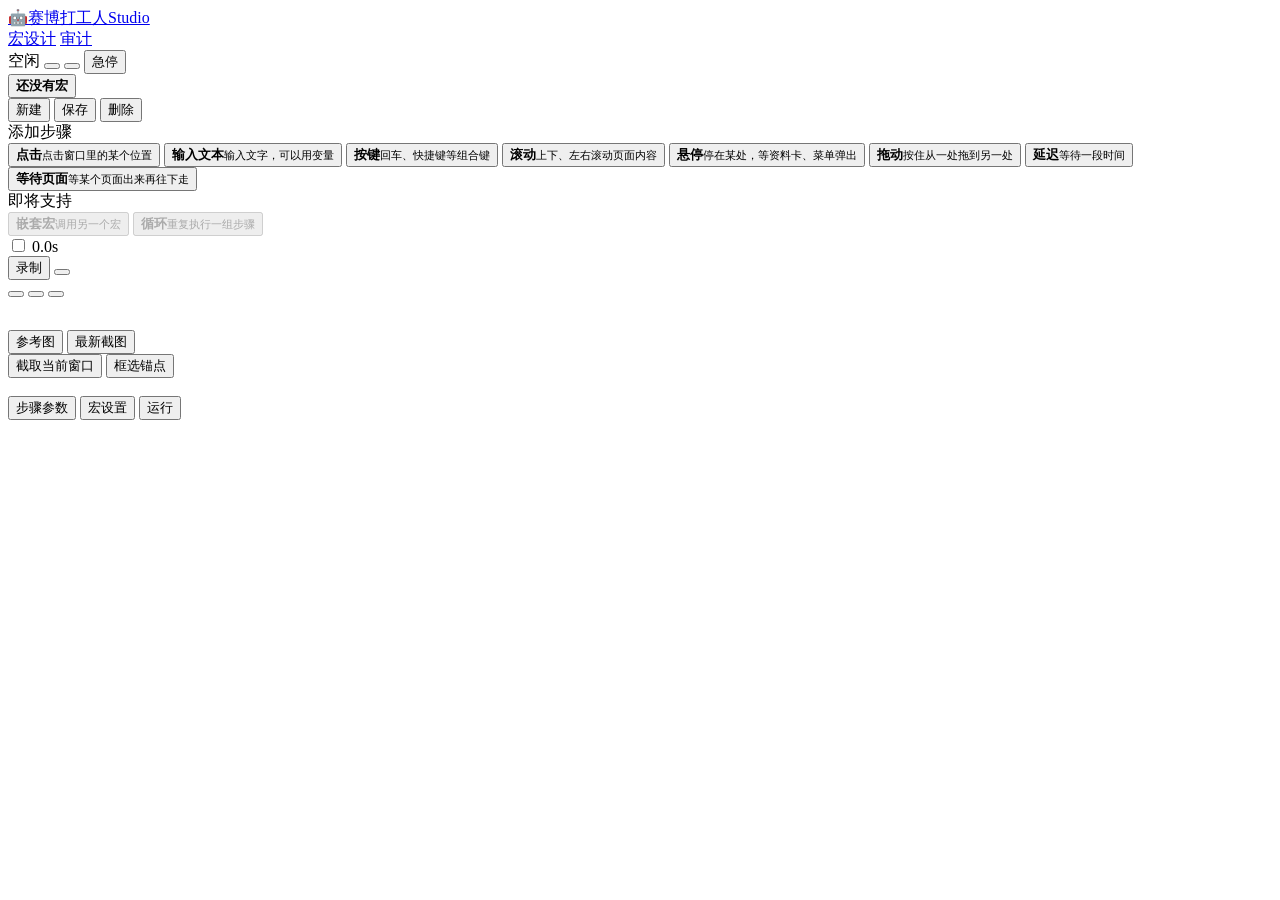
==== src/cyber_worker/studio/static/index.html @ e3be162a "feat: redesigned record options menu (switch + replace/append segmented choice) The record ▾ menu us" ====
<!doctype html>
<html lang="zh-CN">
<head>
  <meta charset="utf-8">
  <meta name="viewport" content="width=device-width, initial-scale=1">
  <title>宏设计 · 赛博打工人</title>
  <script>
    // 首帧前确定主题（默认深色），避免闪一下
    try {
      const p = localStorage.getItem("cw.theme") || "dark";
      const dark = p === "system" ? matchMedia("(prefers-color-scheme: dark)").matches : p !== "light";
      document.documentElement.dataset.theme = dark ? "dark" : "light";
    } catch (e) { document.documentElement.dataset.theme = "dark"; }
  </script>
  <link rel="icon" href="data:image/svg+xml,%3Csvg xmlns=%22http://www.w3.org/2000/svg%22 viewBox=%220 0 100 100%22 role=%22img%22 aria-label=%22cyber-worker%22%3E%3Ctext x=%2250%22 y=%2254%22 text-anchor=%22middle%22 dominant-baseline=%22central%22 font-size=%2286%22 font-family=%22'Segoe UI Emoji'%2C'Apple Color Emoji'%2C'Noto Color Emoji'%2Csans-serif%22%3E%F0%9F%A4%96%3C/text%3E%3C/svg%3E">
  <link rel="stylesheet" href="/static/style.css">
</head>
<body>
  <header class="topbar">
    <a class="logo" href="/" aria-label="赛博打工人 Studio"><span class="logo-mark" aria-hidden="true">🤖</span><span class="wordmark">赛博打工人</span><span class="brand-tag">Studio</span></a>
    <nav class="nav">
      <a href="/" class="active"><i data-icon="layers"></i>宏设计</a>
      <a href="/audit" id="nav-audit"><i data-icon="audit"></i>审计</a>
    </nav>
    <span class="grow"></span>
    <span id="status" class="status-pill">空闲</span>
    <button class="icon-btn" id="btn-settings" title="设置"><i data-icon="gear"></i></button>
    <button class="icon-btn" id="btn-tour" title="新手引导"><i data-icon="help"></i></button>
    <button class="btn danger sm" id="btn-panic" title="中止当前动作并清空执行队列"><i data-icon="octagon"></i>急停</button>
  </header>

  <div class="subbar">
    <div class="macro-picker" id="macro-picker">
      <div class="mp" id="mp">
        <button class="mp-trigger" id="mp-trigger" aria-haspopup="listbox" aria-expanded="false" title="切换宏（Ctrl / ⌘ + K）">
          <span class="mp-avatar" id="mp-avatar"></span>
          <span class="mp-text"><b id="mp-name">还没有宏</b><small id="mp-sub"></small></span>
          <span id="mp-badge"></span>
          <i data-icon="chevron" class="mp-chev"></i>
        </button>
        <div class="mp-pop" id="mp-pop" hidden>
          <div class="mp-search">
            <i data-icon="search"></i>
            <input id="mp-q" placeholder="搜索宏…" autocomplete="off" aria-label="搜索宏">
            <kbd>Esc</kbd>
          </div>
          <div class="mp-list" id="mp-list" role="listbox" aria-label="宏"></div>
          <div class="mp-foot">
            <button type="button" id="mp-new"><i data-icon="plus"></i>新建宏</button>
            <button type="button" id="mp-import" title="选择 .cwpack 文件；也可以直接把文件拖进页面"><i data-icon="upload"></i>导入平台包</button>
          </div>
          <input type="file" id="pack-file" accept=".cwpack" hidden>
        </div>
      </div>
      <button class="btn" id="btn-new" title="新建一个宏"><i data-icon="plus"></i>新建</button>
      <button class="btn primary" id="btn-save" title="保存（Ctrl / ⌘ + S）"><i data-icon="check"></i><span>保存</span></button>
      <button class="btn danger-ghost" id="btn-delete-macro" title="删除这个宏"><i data-icon="trash"></i>删除</button>
    </div>
    <div class="meta-chips" id="meta-chips"></div>
  </div>

  <main class="layout">
    <!-- 左：添加 -->
    <aside class="card palette" id="palette">
      <div class="card-head"><span class="card-title">添加步骤</span></div>
      <div class="scroller">
        <button class="palette-item" data-add="click">
          <span class="type-ico click"><i data-icon="pointer"></i></span>
          <span><b>点击</b><small>点击窗口里的某个位置</small></span>
        </button>
        <button class="palette-item" data-add="type">
          <span class="type-ico type"><i data-icon="type"></i></span>
          <span><b>输入文本</b><small>输入文字，可以用变量</small></span>
        </button>
        <button class="palette-item" data-add="key">
          <span class="type-ico key"><i data-icon="keyboard"></i></span>
          <span><b>按键</b><small>回车、快捷键等组合键</small></span>
        </button>
        <button class="palette-item" data-add="scroll">
          <span class="type-ico scroll"><i data-icon="scroll"></i></span>
          <span><b>滚动</b><small>上下、左右滚动页面内容</small></span>
        </button>
        <button class="palette-item" data-add="hover">
          <span class="type-ico hover"><i data-icon="mouse"></i></span>
          <span><b>悬停</b><small>停在某处，等资料卡、菜单弹出</small></span>
        </button>
        <button class="palette-item" data-add="drag">
          <span class="type-ico click"><i data-icon="move"></i></span>
          <span><b>拖动</b><small>按住从一处拖到另一处</small></span>
        </button>
        <button class="palette-item" data-add="wait">
          <span class="type-ico wait"><i data-icon="clock"></i></span>
          <span><b>延迟</b><small>等待一段时间</small></span>
        </button>
        <button class="palette-item" data-add="wait_page">
          <span class="type-ico wait_page"><i data-icon="page"></i></span>
          <span><b>等待页面</b><small>等某个页面出来再往下走</small></span>
        </button>
        <div class="palette-group">即将支持</div>
        <button class="palette-item" disabled>
          <span class="type-ico"><i data-icon="layers"></i></span>
          <span><b>嵌套宏</b><small>调用另一个宏</small></span>
        </button>
        <button class="palette-item" disabled>
          <span class="type-ico"><i data-icon="loop"></i></span>
          <span><b>循环</b><small>重复执行一组步骤</small></span>
        </button>
      </div>
    </aside>

    <!-- 中：步骤列表 -->
    <section class="card steps-card" id="steps-card">
      <div class="card-head">
        <input type="checkbox" id="select-all" title="全选" aria-label="全选">
        <span class="total" id="total" title="预计耗时（延迟 + 每步操作后的等待）"><i data-icon="clock"></i>0.0s</span>
        <span class="grow"></span>
        <div class="split" id="record-group">
          <button class="btn" id="btn-record" title="录制你在目标窗口里的操作"><span class="rec-dot"></span><span>录制</span></button>
          <button class="btn" id="btn-record-menu" aria-label="录制选项"><i data-icon="chevron"></i></button>
          <div class="menu rec-menu" id="record-menu" hidden>
            <div class="menu-title">录制选项</div>
            <label class="menu-row">
              <span class="menu-ico"><i data-icon="clock"></i></span>
              <span class="menu-text"><b>录制延迟</b><small>把操作之间的停顿录成延迟行</small></span>
              <span class="switch"><input type="checkbox" id="opt-delays" checked><span></span></span>
            </label>
            <div class="menu-sep"></div>
            <div class="menu-field">
              <b>重新录制时</b>
              <div class="seg seg-full" id="opt-mode" role="radiogroup" aria-label="重新录制时">
                <button type="button" data-v="replace" class="on">替换旧步骤</button>
                <button type="button" data-v="append">接在后面</button>
              </div>
              <small id="opt-mode-hint">旧步骤按 Ctrl+Z 能找回</small>
            </div>
            <div class="menu-sep"></div>
            <div class="menu-foot">
              <span id="rec-menu-hotkey"></span>
              <button type="button" class="menu-link" id="rec-menu-more">更多设置 ›</button>
            </div>
          </div>
        </div>
        <span class="divider"></span>
        <button class="icon-btn" id="btn-undo" title="撤销 (Ctrl / ⌘ + Z)"><i data-icon="undo"></i></button>
        <button class="icon-btn" id="btn-redo" title="重做 (Ctrl / ⌘ + Shift + Z)"><i data-icon="redo"></i></button>
        <button class="icon-btn" id="btn-delete" title="删除勾选的步骤 (Delete)"><i data-icon="trash"></i></button>
      </div>
      <div class="scroller" style="flex:1;display:flex;flex-direction:column">
        <ol id="step-list"></ol>
        <div id="steps-empty" class="empty" hidden></div>
      </div>
    </section>

    <!-- 右：画布 + 标签页 -->
    <section class="card inspector" id="inspector">
      <div class="card-head">
        <div class="seg" id="frame-seg" role="tablist" aria-label="画面">
          <button data-frame="reference" class="on">参考图</button>
          <button data-frame="latest">最新截图</button>
          <button data-frame="shot" hidden>运行截图</button>
        </div>
        <div class="seg" id="win-seg" role="tablist" aria-label="窗口" title="画面上显示哪个窗口；选中步骤时自动切到它所在的窗口" hidden></div>
        <span class="muted frame-note" id="frame-note"></span>
        <span class="grow"></span>
        <span class="coord" id="coord"></span>
        <button class="btn sm" id="btn-capture" title="把目标窗口调到宏的尺寸，截取当前画面"><i data-icon="camera"></i>截取当前窗口</button>
        <button class="btn sm" id="btn-anchor-mode" title="在画面上拖出一块区域，作为页面锚点"><i data-icon="scan"></i>框选锚点</button>
      </div>
      <div class="anchor-bar" id="anchor-bar" hidden>
        <i data-icon="scan"></i>
        <span id="anchor-hint">在画面上拖出一块这个页面独有、不会变化的区域（按钮、标题），别选头像和正文</span>
        <span class="grow"></span>
        <span id="anchor-form" hidden style="display:flex;gap:8px;align-items:center">
          <input type="text" class="input" id="anchor-page" list="page-names" placeholder="页面名" size="18">
          <datalist id="page-names"></datalist>
          <button class="btn primary sm" id="anchor-ok">保存锚点</button>
        </span>
        <button class="btn ghost sm" id="anchor-cancel">取消</button>
      </div>
      <div class="canvas-wrap" id="canvas-area">
        <canvas id="canvas" width="10" height="10"></canvas>
        <div id="canvas-empty" class="canvas-empty" hidden>
          还没有画面<br>点右上角「截取当前窗口」
        </div>
      </div>

      <div class="tabs" role="tablist">
        <button data-tab="step" id="tab-step" class="on"><i data-icon="sliders"></i>步骤参数</button>
        <button data-tab="macro" id="tab-macro"><i data-icon="page"></i>宏设置</button>
        <button data-tab="run" id="tab-run"><i data-icon="play"></i>运行</button>
      </div>
      <div class="scroller" style="flex:1">
        <div class="tab-body" id="pane-step"></div>
        <div class="tab-body" id="pane-macro" hidden></div>
        <div class="tab-body" id="pane-run" hidden>
          <div class="fields" id="run-vars"></div>
          <div class="run-actions" id="run-idle">
            <button class="btn" id="btn-dry" title="完整走一遍，但跳过「发送」"><i data-icon="flask"></i>空跑</button>
            <button class="btn primary" id="btn-run" title="真的执行，会发送"><i data-icon="play"></i>执行</button>
          </div>
          <div class="run-busy" id="run-busy" hidden>
            <span class="run-busy-ico"><i data-icon="clock"></i></span>
            <span class="grow"><b id="run-busy-title">准备开始…</b>
              <small id="run-busy-sub">为了不跟你抢鼠标，键鼠停下 2 秒才会开始</small></span>
            <button class="btn sm" id="btn-cancel-run"><i data-icon="x"></i>取消</button>
            <span class="run-busy-bar" id="run-busy-bar" hidden><i></i></span>
          </div>
          <div class="callout" id="run-hint">
            <i data-icon="info"></i>
            <span>先空跑：会点开、核对页面、打字，但不点「发送」。确认截图都对，再点执行（需要点两次确认）。</span>
          </div>
          <ol class="log" id="run-log"></ol>
        </div>
      </div>
    </section>
  </main>

  <dialog id="new-dialog">
    <form method="dialog" id="new-form">
      <div class="dialog-head">
        <h3>新建宏</h3>
        <p>告诉我要操作哪个窗口，其余的都会自动识别。</p>
      </div>
      <div class="dialog-body">
        <button type="button" class="pick-card" id="win-pick">
          <span class="pick-ico"><i data-icon="pointer" class="lg"></i></span>
          <span><b id="win-pick-text">点一下目标窗口</b>
            <small id="win-pick-sub">点这里，然后切过去点一下那个窗口（比如聊天窗口）</small></span>
        </button>
        <div class="win-head">
          <span class="muted">或者从打开的窗口里选</span>
          <button type="button" class="btn ghost sm" id="win-refresh"><i data-icon="refresh"></i>刷新</button>
        </div>
        <div class="win-list" id="win-list" role="listbox" aria-label="选择窗口"></div>
        <details class="advanced" id="nf-advanced">
          <summary>自定义名称、尺寸…</summary>
          <div class="fields">
            <label for="nf-name">宏名</label>
            <input type="text" class="input" id="nf-name" placeholder="自动：用窗口标题">
            <label for="nf-platform">平台</label>
            <input type="text" class="input" id="nf-platform" placeholder="自动">
            <label for="nf-title">窗口标题</label>
            <input type="text" class="input" id="nf-title" placeholder="自动">
            <span class="help">同一个程序开了多个窗口时，按标题里的这段文字来认</span>
            <label>窗口尺寸</label>
            <div class="row">
              <input type="number" class="input" id="nf-width" min="200"> ×
              <input type="number" class="input" id="nf-height" min="150">
            </div>
            <span class="help">默认就是窗口现在的大小；坐标都相对这个尺寸</span>
          </div>
        </details>
      </div>
      <div class="dialog-foot">
        <span class="muted grow" style="font-size:12px">选中窗口后会直接创建</span>
        <button class="btn" value="cancel" formnovalidate>取消</button>
        <button class="btn primary" value="ok" id="nf-create" hidden>创建</button>
      </div>
    </form>
  </dialog>

  <div class="drop-overlay" id="drop-overlay" hidden>
    <div><i data-icon="upload"></i>松开即可导入平台包</div>
  </div>

  <script src="/static/common.js"></script>
  <script src="/static/tour.js"></script>
  <script src="/static/settings.js"></script>
  <script src="/static/canvas.js"></script>
  <script src="/static/editor.js"></script>
</body>
</html>
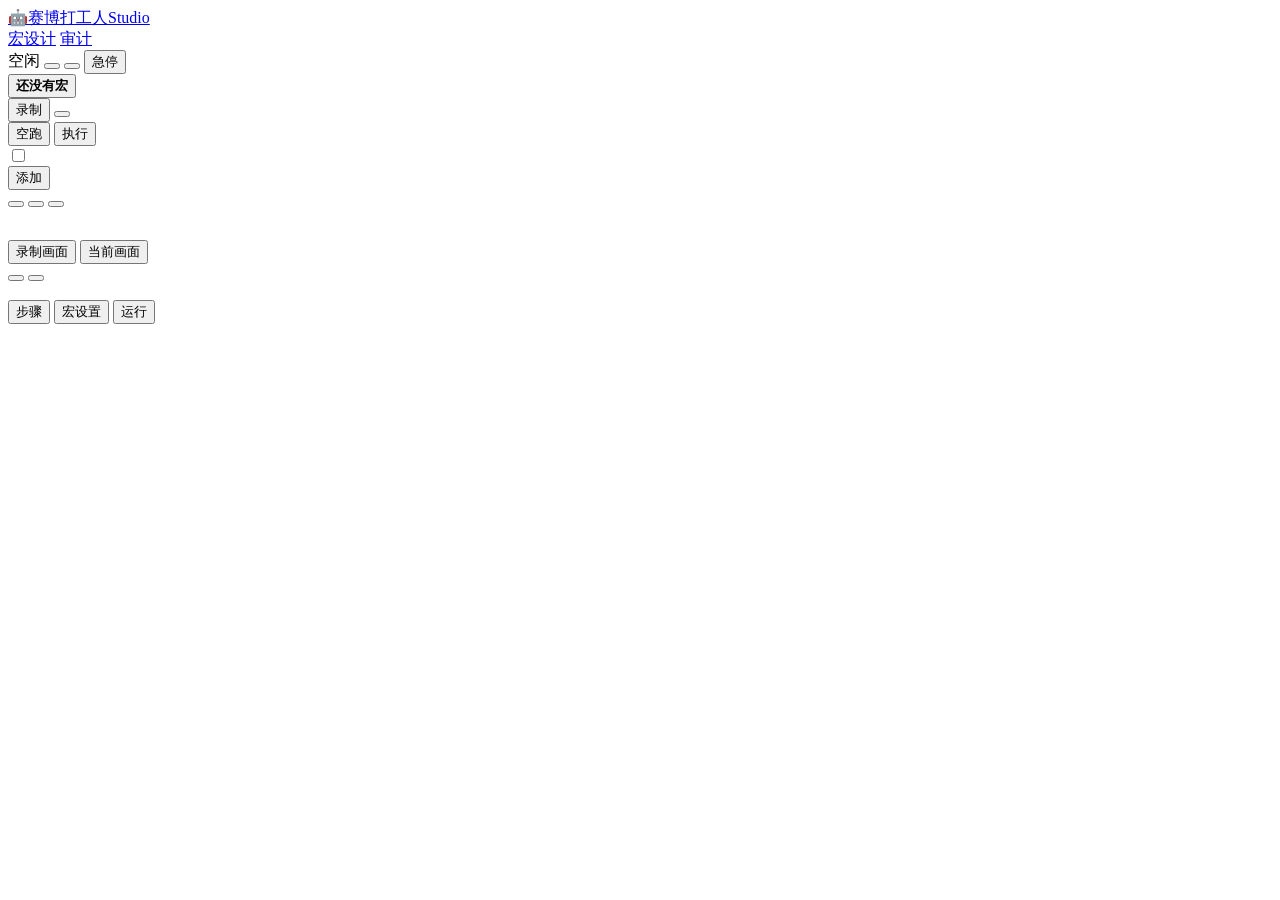
==== commit 24a6d984: "feat: run effects and sounds, local-only studio, audit cleanup, editor polish - Run effects: click/d" ====
--- a/src/cyber_worker/studio/static/index.html
+++ b/src/cyber_worker/studio/static/index.html
@@ -52,98 +52,64 @@
           <input type="file" id="pack-file" accept=".cwpack" hidden>
         </div>
       </div>
-      <button class="btn" id="btn-new" title="新建一个宏"><i data-icon="plus"></i>新建</button>
-      <button class="btn primary" id="btn-save" title="保存（Ctrl / ⌘ + S）"><i data-icon="check"></i><span>保存</span></button>
-      <button class="btn danger-ghost" id="btn-delete-macro" title="删除这个宏"><i data-icon="trash"></i>删除</button>
     </div>
-    <div class="meta-chips" id="meta-chips"></div>
+    <span class="grow"></span>
+    <!-- 主操作：录制 → 空跑 → 执行，任何时候都看得到 -->
+    <div class="run-bar" id="run-bar">
+      <div class="split" id="record-group">
+        <button class="btn" id="btn-record" title="录制你在目标窗口里的操作"><span class="rec-dot"></span><span>录制</span></button>
+        <button class="btn" id="btn-record-menu" aria-label="录制选项"><i data-icon="chevron"></i></button>
+        <div class="menu rec-menu" id="record-menu" hidden>
+          <div class="menu-title">录制选项</div>
+          <label class="menu-row">
+            <span class="menu-ico"><i data-icon="clock"></i></span>
+            <span class="menu-text"><b>录制延迟</b><small>把操作之间的停顿录成延迟行</small></span>
+            <span class="switch"><input type="checkbox" id="opt-delays" checked><span></span></span>
+          </label>
+          <div class="menu-sep"></div>
+          <div class="menu-field">
+            <b>重新录制时</b>
+            <div class="seg seg-full" id="opt-mode" role="radiogroup" aria-label="重新录制时">
+              <button type="button" data-v="replace" class="on">替换旧步骤</button>
+              <button type="button" data-v="append">接在后面</button>
+            </div>
+            <small id="opt-mode-hint">旧步骤按 Ctrl+Z 能找回</small>
+          </div>
+          <div class="menu-sep"></div>
+          <div class="menu-foot">
+            <span id="rec-menu-hotkey"></span>
+            <button type="button" class="menu-link" id="rec-menu-more">更多设置 ›</button>
+          </div>
+        </div>
+      </div>
+      <button class="btn" id="btn-dry" title="完整走一遍，但跳过「发送」"><i data-icon="flask"></i><span>空跑</span></button>
+      <button class="btn primary" id="btn-run" title="真的执行，会发送"><i data-icon="play"></i>执行</button>
+    </div>
   </div>
 
   <main class="layout">
-    <!-- 左：添加 -->
-    <aside class="card palette" id="palette">
-      <div class="card-head"><span class="card-title">添加步骤</span></div>
-      <div class="scroller">
-        <button class="palette-item" data-add="click">
-          <span class="type-ico click"><i data-icon="pointer"></i></span>
-          <span><b>点击</b><small>点击窗口里的某个位置</small></span>
-        </button>
-        <button class="palette-item" data-add="type">
-          <span class="type-ico type"><i data-icon="type"></i></span>
-          <span><b>输入文本</b><small>输入文字，可以用变量</small></span>
-        </button>
-        <button class="palette-item" data-add="key">
-          <span class="type-ico key"><i data-icon="keyboard"></i></span>
-          <span><b>按键</b><small>回车、快捷键等组合键</small></span>
-        </button>
-        <button class="palette-item" data-add="scroll">
-          <span class="type-ico scroll"><i data-icon="scroll"></i></span>
-          <span><b>滚动</b><small>上下、左右滚动页面内容</small></span>
-        </button>
-        <button class="palette-item" data-add="hover">
-          <span class="type-ico hover"><i data-icon="mouse"></i></span>
-          <span><b>悬停</b><small>停在某处，等资料卡、菜单弹出</small></span>
-        </button>
-        <button class="palette-item" data-add="drag">
-          <span class="type-ico click"><i data-icon="move"></i></span>
-          <span><b>拖动</b><small>按住从一处拖到另一处</small></span>
-        </button>
-        <button class="palette-item" data-add="wait">
-          <span class="type-ico wait"><i data-icon="clock"></i></span>
-          <span><b>延迟</b><small>等待一段时间</small></span>
-        </button>
-        <button class="palette-item" data-add="wait_page">
-          <span class="type-ico wait_page"><i data-icon="page"></i></span>
-          <span><b>等待页面</b><small>等某个页面出来再往下走</small></span>
-        </button>
-        <div class="palette-group">即将支持</div>
-        <button class="palette-item" disabled>
-          <span class="type-ico"><i data-icon="layers"></i></span>
-          <span><b>嵌套宏</b><small>调用另一个宏</small></span>
-        </button>
-        <button class="palette-item" disabled>
-          <span class="type-ico"><i data-icon="loop"></i></span>
-          <span><b>循环</b><small>重复执行一组步骤</small></span>
-        </button>
-      </div>
-    </aside>
-
-    <!-- 中：步骤列表 -->
+    <!-- 左：步骤列表 -->
     <section class="card steps-card" id="steps-card">
       <div class="card-head">
         <input type="checkbox" id="select-all" title="全选" aria-label="全选">
-        <span class="total" id="total" title="预计耗时（延迟 + 每步操作后的等待）"><i data-icon="clock"></i>0.0s</span>
+        <span class="total" id="total"></span>
         <span class="grow"></span>
-        <div class="split" id="record-group">
-          <button class="btn" id="btn-record" title="录制你在目标窗口里的操作"><span class="rec-dot"></span><span>录制</span></button>
-          <button class="btn" id="btn-record-menu" aria-label="录制选项"><i data-icon="chevron"></i></button>
-          <div class="menu rec-menu" id="record-menu" hidden>
-            <div class="menu-title">录制选项</div>
-            <label class="menu-row">
-              <span class="menu-ico"><i data-icon="clock"></i></span>
-              <span class="menu-text"><b>录制延迟</b><small>把操作之间的停顿录成延迟行</small></span>
-              <span class="switch"><input type="checkbox" id="opt-delays" checked><span></span></span>
-            </label>
-            <div class="menu-sep"></div>
-            <div class="menu-field">
-              <b>重新录制时</b>
-              <div class="seg seg-full" id="opt-mode" role="radiogroup" aria-label="重新录制时">
-                <button type="button" data-v="replace" class="on">替换旧步骤</button>
-                <button type="button" data-v="append">接在后面</button>
-              </div>
-              <small id="opt-mode-hint">旧步骤按 Ctrl+Z 能找回</small>
-            </div>
-            <div class="menu-sep"></div>
-            <div class="menu-foot">
-              <span id="rec-menu-hotkey"></span>
-              <button type="button" class="menu-link" id="rec-menu-more">更多设置 ›</button>
-            </div>
-          </div>
-        </div>
-        <span class="divider"></span>
-        <button class="icon-btn" id="btn-undo" title="撤销 (Ctrl / ⌘ + Z)"><i data-icon="undo"></i></button>
-        <button class="icon-btn" id="btn-redo" title="重做 (Ctrl / ⌘ + Shift + Z)"><i data-icon="redo"></i></button>
-        <button class="icon-btn" id="btn-delete" title="删除勾选的步骤 (Delete)"><i data-icon="trash"></i></button>
+        <div class="add-group" id="add-group">
+          <button class="btn sm" id="btn-add" aria-haspopup="menu" aria-expanded="false" title="手动添加一步（插在选中的步骤后面）"><i data-icon="plus"></i><span class="add-text">添加</span></button>
+          <div class="menu add-menu" id="add-menu" role="menu" hidden>
+            <button class="add-item" data-add="click" role="menuitem"><span class="type-ico sm click"><i data-icon="pointer"></i></span><span><b>点击</b><small>点窗口里的某个位置</small></span></button>
+            <button class="add-item" data-add="type" role="menuitem"><span class="type-ico sm type"><i data-icon="type"></i></span><span><b>输入文本</b><small>可以用变量</small></span></button>
+            <button class="add-item" data-add="key" role="menuitem"><span class="type-ico sm key"><i data-icon="keyboard"></i></span><span><b>按键</b><small>回车、快捷键</small></span></button>
+            <button class="add-item" data-add="scroll" role="menuitem"><span class="type-ico sm scroll"><i data-icon="scroll"></i></span><span><b>滚动</b><small>上下、左右</small></span></button>
+            <button class="add-item" data-add="hover" role="menuitem"><span class="type-ico sm hover"><i data-icon="mouse"></i></span><span><b>悬停</b><small>等资料卡、菜单弹出</small></span></button>
+            <button class="add-item" data-add="drag" role="menuitem"><span class="type-ico sm drag"><i data-icon="move"></i></span><span><b>拖动</b><small>从一处拖到另一处</small></span></button>
+            <button class="add-item" data-add="wait" role="menuitem"><span class="type-ico sm wait"><i data-icon="clock"></i></span><span><b>延迟</b><small>等一段时间</small></span></button>
+            <button class="add-item" data-add="wait_page" role="menuitem"><span class="type-ico sm wait_page"><i data-icon="page"></i></span><span><b>等待页面</b><small>等某个页面出来</small></span></button>
+          </div>
+        </div>
+        <button class="icon-btn" id="btn-undo" title="撤销 (Ctrl / ⌘ + Z)" aria-label="撤销"><i data-icon="undo"></i></button>
+        <button class="icon-btn" id="btn-redo" title="重做 (Ctrl / ⌘ + Shift + Z)" aria-label="重做"><i data-icon="redo"></i></button>
+        <button class="icon-btn" id="btn-delete" title="删除勾选的步骤 (Delete)" aria-label="删除勾选的步骤"><i data-icon="trash"></i></button>
       </div>
       <div class="scroller" style="flex:1;display:flex;flex-direction:column">
         <ol id="step-list"></ol>
@@ -151,20 +117,20 @@
       </div>
     </section>
 
-    <!-- 右：画布 + 标签页 -->
-    <section class="card inspector" id="inspector">
+    <!-- 中：画面 -->
+    <section class="card stage-card" id="stage-card">
       <div class="card-head">
         <div class="seg" id="frame-seg" role="tablist" aria-label="画面">
-          <button data-frame="reference" class="on">参考图</button>
-          <button data-frame="latest">最新截图</button>
+          <button data-frame="reference" class="on" title="录制时的画面：选中一步就是那一步动作之前的样子">录制画面</button>
+          <button data-frame="latest" title="最近一次「截取当前窗口」的画面">当前画面</button>
           <button data-frame="shot" hidden>运行截图</button>
         </div>
         <div class="seg" id="win-seg" role="tablist" aria-label="窗口" title="画面上显示哪个窗口；选中步骤时自动切到它所在的窗口" hidden></div>
+        <span class="grow"></span>
         <span class="muted frame-note" id="frame-note"></span>
-        <span class="grow"></span>
         <span class="coord" id="coord"></span>
-        <button class="btn sm" id="btn-capture" title="把目标窗口调到宏的尺寸，截取当前画面"><i data-icon="camera"></i>截取当前窗口</button>
-        <button class="btn sm" id="btn-anchor-mode" title="在画面上拖出一块区域，作为页面锚点"><i data-icon="scan"></i>框选锚点</button>
+        <button class="icon-btn" id="btn-capture" title="截取当前窗口（把目标窗口调到宏的尺寸再截）" aria-label="截取当前窗口"><i data-icon="camera"></i></button>
+        <button class="icon-btn" id="btn-anchor-mode" title="框选锚点：在画面上拖出一块这个页面独有的区域" aria-label="框选锚点"><i data-icon="scan"></i></button>
       </div>
       <div class="anchor-bar" id="anchor-bar" hidden>
         <i data-icon="scan"></i>
@@ -180,12 +146,15 @@
       <div class="canvas-wrap" id="canvas-area">
         <canvas id="canvas" width="10" height="10"></canvas>
         <div id="canvas-empty" class="canvas-empty" hidden>
-          还没有画面<br>点右上角「截取当前窗口」
-        </div>
-      </div>
-
+          还没有画面<br>点右上角的相机「截取当前窗口」
+        </div>
+      </div>
+    </section>
+
+    <!-- 右：参数面板 -->
+    <section class="card panel" id="panel">
       <div class="tabs" role="tablist">
-        <button data-tab="step" id="tab-step" class="on"><i data-icon="sliders"></i>步骤参数</button>
+        <button data-tab="step" id="tab-step" class="on"><i data-icon="sliders"></i>步骤</button>
         <button data-tab="macro" id="tab-macro"><i data-icon="page"></i>宏设置</button>
         <button data-tab="run" id="tab-run"><i data-icon="play"></i>运行</button>
       </div>
@@ -194,10 +163,6 @@
         <div class="tab-body" id="pane-macro" hidden></div>
         <div class="tab-body" id="pane-run" hidden>
           <div class="fields" id="run-vars"></div>
-          <div class="run-actions" id="run-idle">
-            <button class="btn" id="btn-dry" title="完整走一遍，但跳过「发送」"><i data-icon="flask"></i>空跑</button>
-            <button class="btn primary" id="btn-run" title="真的执行，会发送"><i data-icon="play"></i>执行</button>
-          </div>
           <div class="run-busy" id="run-busy" hidden>
             <span class="run-busy-ico"><i data-icon="clock"></i></span>
             <span class="grow"><b id="run-busy-title">准备开始…</b>
@@ -207,7 +172,7 @@
           </div>
           <div class="callout" id="run-hint">
             <i data-icon="info"></i>
-            <span>先空跑：会点开、核对页面、打字，但不点「发送」。确认截图都对，再点执行（需要点两次确认）。</span>
+            <span>先点上面的「空跑」：会点开、核对页面、打字，但不点「发送」。截图都对了再「执行」。</span>
           </div>
           <ol class="log" id="run-log"></ol>
         </div>
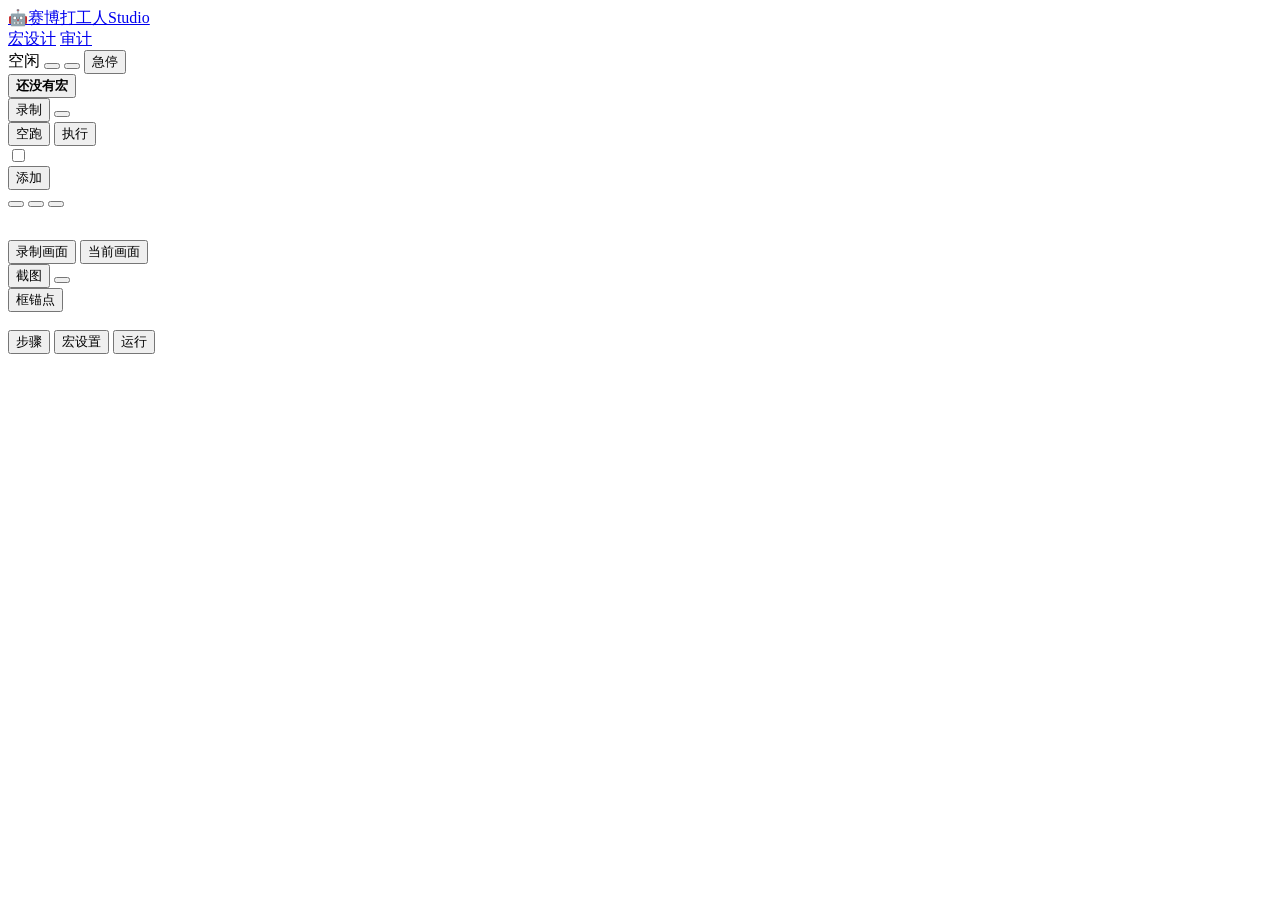
==== commit 8eea18b3: "feat(studio): clearer canvas toolbar - window switch shows real window names instead of 「主窗口」 - labe" ====
--- a/src/cyber_worker/studio/static/index.html
+++ b/src/cyber_worker/studio/static/index.html
@@ -129,8 +129,21 @@
         <span class="grow"></span>
         <span class="muted frame-note" id="frame-note"></span>
         <span class="coord" id="coord"></span>
-        <button class="icon-btn" id="btn-capture" title="截取当前窗口（把目标窗口调到宏的尺寸再截）" aria-label="截取当前窗口"><i data-icon="camera"></i></button>
-        <button class="icon-btn" id="btn-anchor-mode" title="框选锚点：在画面上拖出一块这个页面独有的区域" aria-label="框选锚点"><i data-icon="scan"></i></button>
+        <div class="split" id="capture-group">
+          <button class="btn sm" id="btn-capture" title="截一张窗口现在的样子（把目标窗口调到宏的尺寸再截）"><i data-icon="camera"></i>截图</button>
+          <button class="btn sm" id="btn-capture-menu" aria-label="截图选项"><i data-icon="chevron"></i></button>
+          <div class="menu cap-menu" id="capture-menu" hidden>
+            <button type="button" class="menu-row" id="cap-now">
+              <span class="menu-ico"><i data-icon="camera"></i></span>
+              <span class="menu-text"><b>截一张现在的样子</b><small>画面切到「当前画面」，录制画面不动</small></span>
+            </button>
+            <button type="button" class="menu-row" id="cap-replace">
+              <span class="menu-ico"><i data-icon="image"></i></span>
+              <span class="menu-text"><b>用现在的样子换掉录制画面</b><small id="cap-replace-hint">录制时截错了才用：先把窗口摆成这一步之前的样子。可撤销</small></span>
+            </button>
+          </div>
+        </div>
+        <button class="btn sm" id="btn-anchor-mode" title="在画面上拖出一块这个页面独有、不会变的区域（标题、名字），程序靠它认出现在在哪个页面"><i data-icon="scan"></i>框锚点</button>
       </div>
       <div class="anchor-bar" id="anchor-bar" hidden>
         <i data-icon="scan"></i>
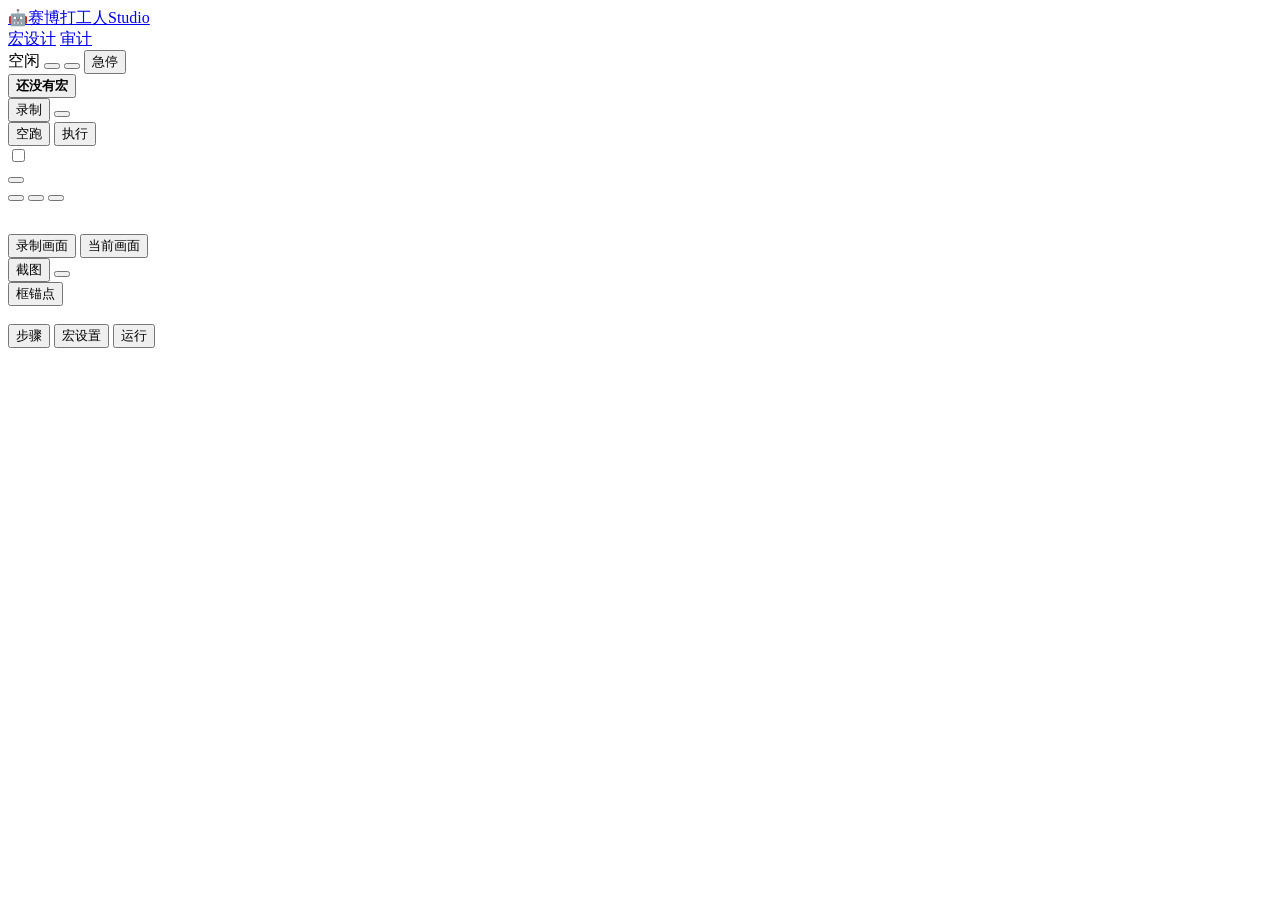
==== commit c724704b: "feat(studio): step context menu for add / change / copy / delete - right-click a step (or its ⋯): 在后" ====
--- a/src/cyber_worker/studio/static/index.html
+++ b/src/cyber_worker/studio/static/index.html
@@ -95,8 +95,9 @@
         <span class="total" id="total"></span>
         <span class="grow"></span>
         <div class="add-group" id="add-group">
-          <button class="btn sm" id="btn-add" aria-haspopup="menu" aria-expanded="false" title="手动添加一步（插在选中的步骤后面）"><i data-icon="plus"></i><span class="add-text">添加</span></button>
+          <button class="icon-btn" id="btn-add" aria-haspopup="menu" aria-expanded="false" title="添加一步（加在最后）。要插在某一步前后：右键那一步" aria-label="添加一步"><i data-icon="plus"></i></button>
           <div class="menu add-menu" id="add-menu" role="menu" hidden>
+            <div class="menu-title">添加到最后</div>
             <button class="add-item" data-add="click" role="menuitem"><span class="type-ico sm click"><i data-icon="pointer"></i></span><span><b>点击</b><small>点窗口里的某个位置</small></span></button>
             <button class="add-item" data-add="type" role="menuitem"><span class="type-ico sm type"><i data-icon="type"></i></span><span><b>输入文本</b><small>可以用变量</small></span></button>
             <button class="add-item" data-add="key" role="menuitem"><span class="type-ico sm key"><i data-icon="keyboard"></i></span><span><b>按键</b><small>回车、快捷键</small></span></button>
@@ -241,6 +242,9 @@
     <div><i data-icon="upload"></i>松开即可导入平台包</div>
   </div>
 
+  <!-- 步骤的右键菜单（也可以点一行上的 ⋯）和它往右弹出的类型列表 -->
+  <div class="menu ctx-menu" id="step-menu" role="menu" hidden></div>
+  <div class="menu ctx-menu" id="step-submenu" role="menu" hidden></div>
   <script src="/static/common.js"></script>
   <script src="/static/tour.js"></script>
   <script src="/static/settings.js"></script>
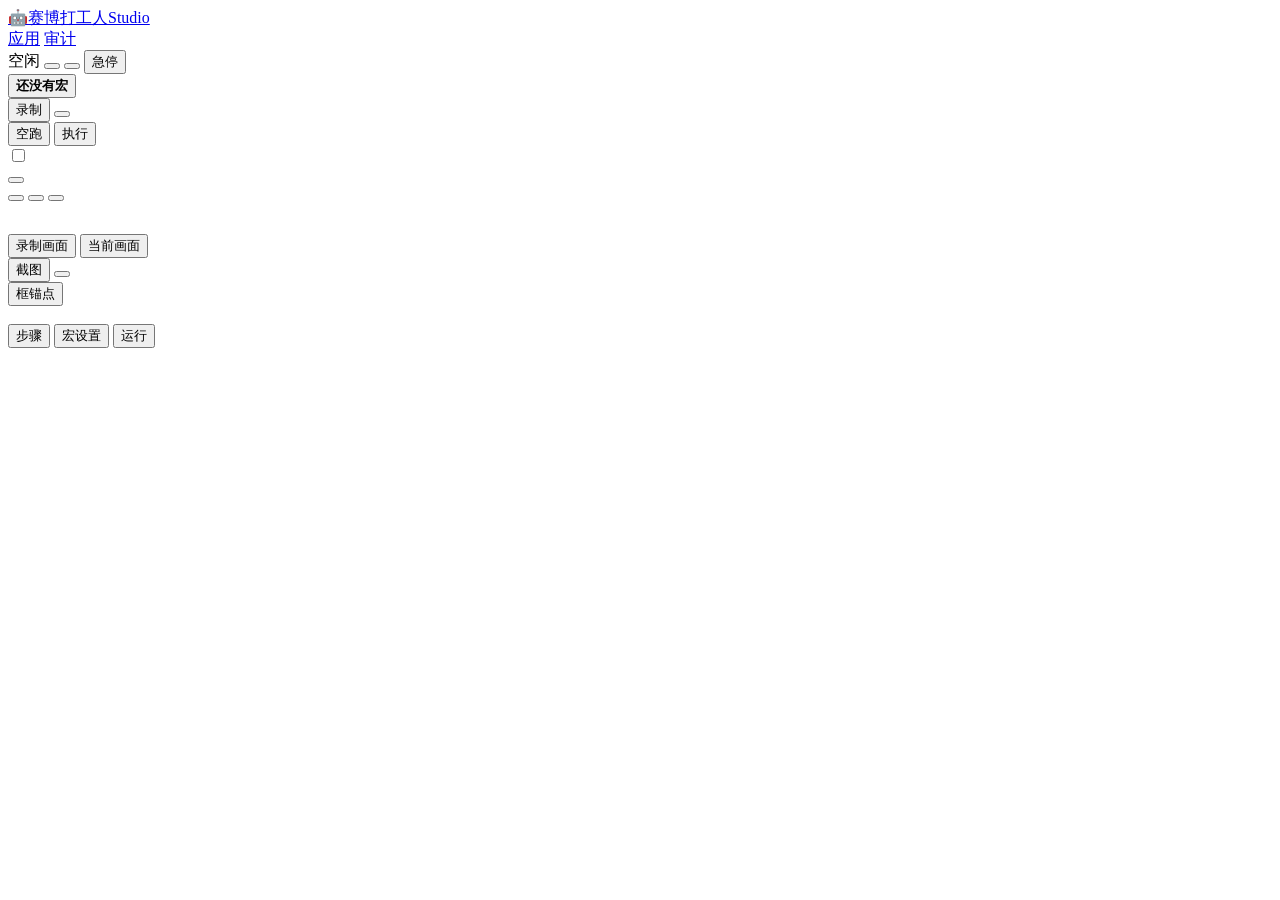
==== commit 0773c82f: "feat(studio): app pages — every app with its macros The UI now groups macros by 应用 (a platform dir)." ====
--- a/src/cyber_worker/studio/static/index.html
+++ b/src/cyber_worker/studio/static/index.html
@@ -17,9 +17,9 @@
 </head>
 <body>
   <header class="topbar">
-    <a class="logo" href="/" aria-label="赛博打工人 Studio"><span class="logo-mark" aria-hidden="true">🤖</span><span class="wordmark">赛博打工人</span><span class="brand-tag">Studio</span></a>
+    <a class="logo" href="/apps" aria-label="赛博打工人 Studio"><span class="logo-mark" aria-hidden="true">🤖</span><span class="wordmark">赛博打工人</span><span class="brand-tag">Studio</span></a>
     <nav class="nav">
-      <a href="/" class="active"><i data-icon="layers"></i>宏设计</a>
+      <a href="/apps" class="active"><i data-icon="layers"></i>应用</a>
       <a href="/audit" id="nav-audit"><i data-icon="audit"></i>审计</a>
     </nav>
     <span class="grow"></span>
@@ -31,6 +31,7 @@
 
   <div class="subbar">
     <div class="macro-picker" id="macro-picker">
+      <a class="mp-back" id="mp-back" href="/apps" title="回到这个应用的首页" aria-label="回到这个应用的首页"><i data-icon="chevron"></i></a>
       <div class="mp" id="mp">
         <button class="mp-trigger" id="mp-trigger" aria-haspopup="listbox" aria-expanded="false" title="切换宏（Ctrl / ⌘ + K）">
           <span class="mp-avatar" id="mp-avatar"></span>
@@ -136,11 +137,11 @@
           <div class="menu cap-menu" id="capture-menu" hidden>
             <button type="button" class="menu-row" id="cap-now">
               <span class="menu-ico"><i data-icon="camera"></i></span>
-              <span class="menu-text"><b>截一张现在的样子</b><small>画面切到「当前画面」，录制画面不动</small></span>
+              <span class="menu-text"><b>截一张现在的样子</b><small>切到当前画面</small></span>
             </button>
-            <button type="button" class="menu-row" id="cap-replace">
+            <button type="button" class="menu-row" id="cap-replace" title="先把窗口摆成这一步之前的样子再点">
               <span class="menu-ico"><i data-icon="image"></i></span>
-              <span class="menu-text"><b>用现在的样子换掉录制画面</b><small id="cap-replace-hint">录制时截错了才用：先把窗口摆成这一步之前的样子。可撤销</small></span>
+              <span class="menu-text"><b id="cap-replace-title">替换录制画面</b><small id="cap-replace-hint">录错时用，可撤销</small></span>
             </button>
           </div>
         </div>
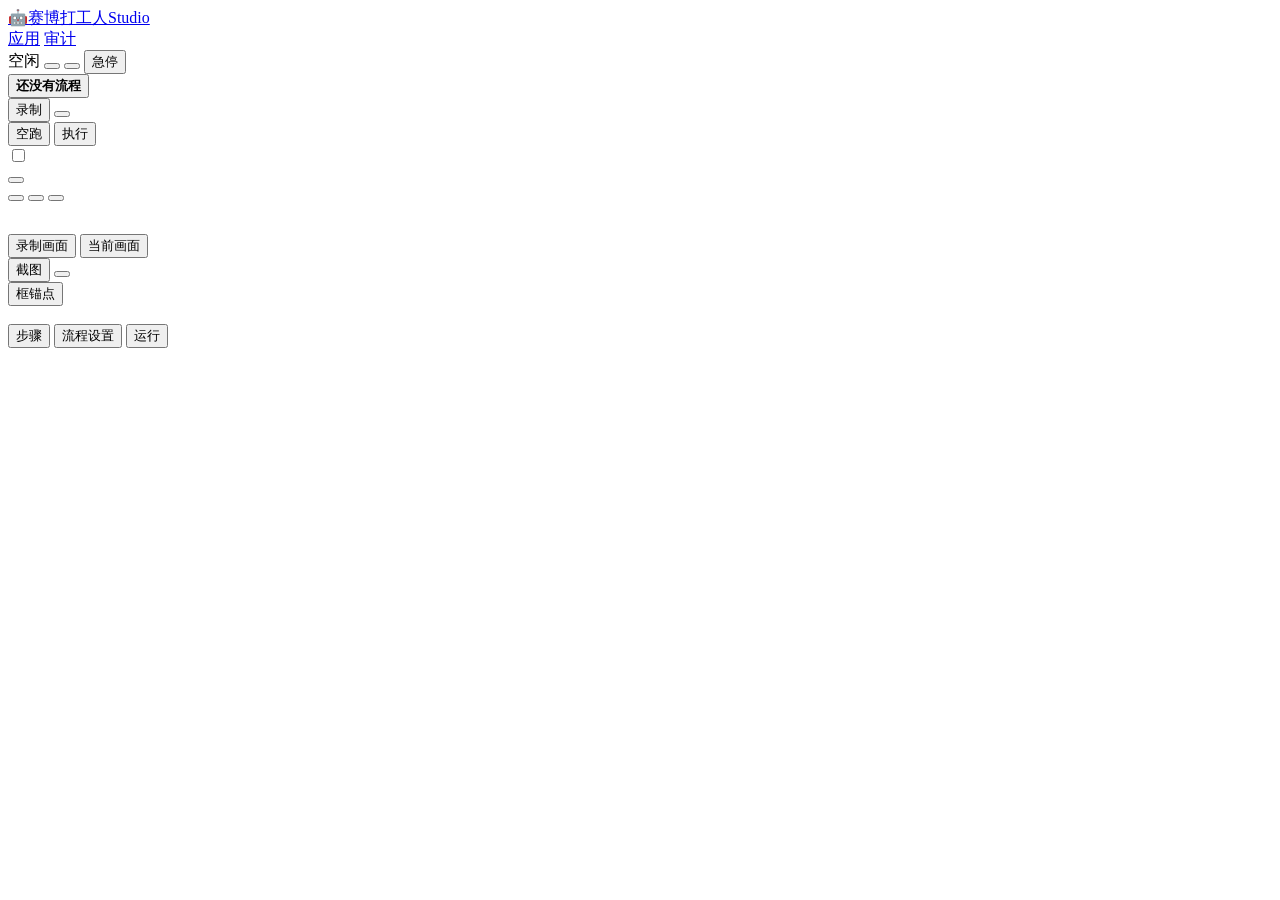
==== commit 86b92c6c: "refactor: call macros 流程 / flow everywhere The UI hierarchy is 应用 › 流程 › 步骤, and a macro is now a fl" ====
--- a/src/cyber_worker/studio/static/index.html
+++ b/src/cyber_worker/studio/static/index.html
@@ -3,7 +3,7 @@
 <head>
   <meta charset="utf-8">
   <meta name="viewport" content="width=device-width, initial-scale=1">
-  <title>宏设计 · 赛博打工人</title>
+  <title>流程设计 · 赛博打工人</title>
   <script>
     // 首帧前确定主题（默认深色），避免闪一下
     try {
@@ -30,25 +30,25 @@
   </header>
 
   <div class="subbar">
-    <div class="macro-picker" id="macro-picker">
+    <div class="flow-picker" id="flow-picker">
       <a class="mp-back" id="mp-back" href="/apps" title="回到这个应用的首页" aria-label="回到这个应用的首页"><i data-icon="chevron"></i></a>
       <div class="mp" id="mp">
-        <button class="mp-trigger" id="mp-trigger" aria-haspopup="listbox" aria-expanded="false" title="切换宏（Ctrl / ⌘ + K）">
+        <button class="mp-trigger" id="mp-trigger" aria-haspopup="listbox" aria-expanded="false" title="切换流程（Ctrl / ⌘ + K）">
           <span class="mp-avatar" id="mp-avatar"></span>
-          <span class="mp-text"><b id="mp-name">还没有宏</b><small id="mp-sub"></small></span>
+          <span class="mp-text"><b id="mp-name">还没有流程</b><small id="mp-sub"></small></span>
           <span id="mp-badge"></span>
           <i data-icon="chevron" class="mp-chev"></i>
         </button>
         <div class="mp-pop" id="mp-pop" hidden>
           <div class="mp-search">
             <i data-icon="search"></i>
-            <input id="mp-q" placeholder="搜索宏…" autocomplete="off" aria-label="搜索宏">
+            <input id="mp-q" placeholder="搜索流程…" autocomplete="off" aria-label="搜索流程">
             <kbd>Esc</kbd>
           </div>
-          <div class="mp-list" id="mp-list" role="listbox" aria-label="宏"></div>
+          <div class="mp-list" id="mp-list" role="listbox" aria-label="流程"></div>
           <div class="mp-foot">
-            <button type="button" id="mp-new"><i data-icon="plus"></i>新建宏</button>
-            <button type="button" id="mp-import" title="选择 .cwpack 文件；也可以直接把文件拖进页面"><i data-icon="upload"></i>导入平台包</button>
+            <button type="button" id="mp-new"><i data-icon="plus"></i>新建流程</button>
+            <button type="button" id="mp-import" title="选择 .cwpack 文件；也可以直接把文件拖进页面"><i data-icon="upload"></i>导入应用包</button>
           </div>
           <input type="file" id="pack-file" accept=".cwpack" hidden>
         </div>
@@ -132,7 +132,7 @@
         <span class="muted frame-note" id="frame-note"></span>
         <span class="coord" id="coord"></span>
         <div class="split" id="capture-group">
-          <button class="btn sm" id="btn-capture" title="截一张窗口现在的样子（把目标窗口调到宏的尺寸再截）"><i data-icon="camera"></i>截图</button>
+          <button class="btn sm" id="btn-capture" title="截一张窗口现在的样子（把目标窗口调到流程的尺寸再截）"><i data-icon="camera"></i>截图</button>
           <button class="btn sm" id="btn-capture-menu" aria-label="截图选项"><i data-icon="chevron"></i></button>
           <div class="menu cap-menu" id="capture-menu" hidden>
             <button type="button" class="menu-row" id="cap-now">
@@ -170,12 +170,12 @@
     <section class="card panel" id="panel">
       <div class="tabs" role="tablist">
         <button data-tab="step" id="tab-step" class="on"><i data-icon="sliders"></i>步骤</button>
-        <button data-tab="macro" id="tab-macro"><i data-icon="page"></i>宏设置</button>
+        <button data-tab="flow" id="tab-flow"><i data-icon="page"></i>流程设置</button>
         <button data-tab="run" id="tab-run"><i data-icon="play"></i>运行</button>
       </div>
       <div class="scroller" style="flex:1">
         <div class="tab-body" id="pane-step"></div>
-        <div class="tab-body" id="pane-macro" hidden></div>
+        <div class="tab-body" id="pane-flow" hidden></div>
         <div class="tab-body" id="pane-run" hidden>
           <div class="fields" id="run-vars"></div>
           <div class="run-busy" id="run-busy" hidden>
@@ -198,7 +198,7 @@
   <dialog id="new-dialog">
     <form method="dialog" id="new-form">
       <div class="dialog-head">
-        <h3>新建宏</h3>
+        <h3>新建流程</h3>
         <p>告诉我要操作哪个窗口，其余的都会自动识别。</p>
       </div>
       <div class="dialog-body">
@@ -215,9 +215,9 @@
         <details class="advanced" id="nf-advanced">
           <summary>自定义名称、尺寸…</summary>
           <div class="fields">
-            <label for="nf-name">宏名</label>
+            <label for="nf-name">流程名</label>
             <input type="text" class="input" id="nf-name" placeholder="自动：用窗口标题">
-            <label for="nf-platform">平台</label>
+            <label for="nf-platform">应用</label>
             <input type="text" class="input" id="nf-platform" placeholder="自动">
             <label for="nf-title">窗口标题</label>
             <input type="text" class="input" id="nf-title" placeholder="自动">
@@ -240,7 +240,7 @@
   </dialog>
 
   <div class="drop-overlay" id="drop-overlay" hidden>
-    <div><i data-icon="upload"></i>松开即可导入平台包</div>
+    <div><i data-icon="upload"></i>松开即可导入应用包</div>
   </div>
 
   <!-- 步骤的右键菜单（也可以点一行上的 ⋯）和它往右弹出的类型列表 -->
